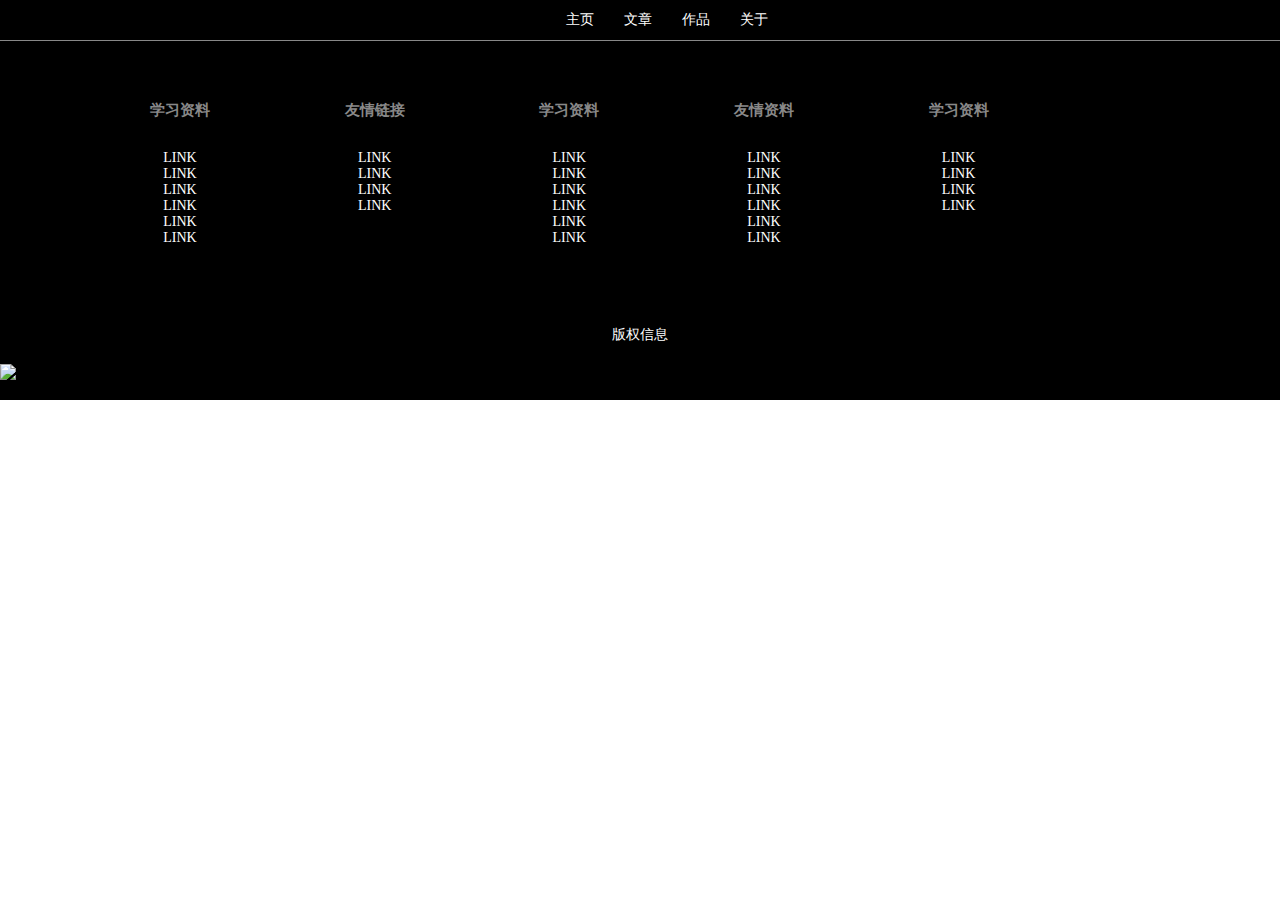
==== footer/footer.html @ 9663802d "修改尾部l内容的宽度固定在中间980px之内" ====
<!DOCTYPE html>
<html>

<head>
	<meta charset="utf-8">
	<link rel="stylesheet" type="text/css" href="css\style.css">
	<title>footer</title>
</head>

<body>
	<footer class="footer">
		<div class="footer-nav">
	    	<ul>
		    	<a href="index.html"><li>主页</li></a>
		    	<a href="blog.html"><li>文章</li></a>
				<a href="gallery.html"><li>作品</li></a>
				<a href="about.html"><li>关于</li></a>
			</ul>
		</div>
        <div class="footer-container">
			<div class="footer-links">
				<ul>
	    			<h3>学习资料</h3>
	    			<a href=""><li>LINK</li></a>
	    			<a href=""><li>LINK</li></a>
	    			<a href=""><li>LINK</li></a>
	    			<a href=""><li>LINK</li></a>
	    			<a href=""><li>LINK</li></a>
	    			<a href=""><li>LINK</li></a>
				</ul>
				<ul>
	    			<h3>友情链接</h3>
	    			<a href=""><li>LINK</li></a>
	    			<a href=""><li>LINK</li></a>
	    			<a href=""><li>LINK</li></a>
	    			<a href=""><li>LINK</li></a>
				</ul>
				<ul>
	    			<h3>学习资料</h3>
	    			<a href=""><li>LINK</li></a>
	    			<a href=""><li>LINK</li></a>
	    			<a href=""><li>LINK</li></a>
	    			<a href=""><li>LINK</li></a>
	    			<a href=""><li>LINK</li></a>
	    			<a href=""><li>LINK</li></a>
				</ul>
				<ul>
	    			<h3>友情资料</h3>
	    			<a href=""><li>LINK</li></a>
	    			<a href=""><li>LINK</li></a>
	    			<a href=""><li>LINK</li></a>
	    			<a href=""><li>LINK</li></a>
	    			<a href=""><li>LINK</li></a>
	    			<a href=""><li>LINK</li></a>
				</ul>
				<ul>
	    			<h3>学习资料</h3>
	    			<a href=""><li>LINK</li></a>
	    			<a href=""><li>LINK</li></a>
	    			<a href=""><li>LINK</li></a>
	    			<a href=""><li>LINK</li></a>
				</ul>
			</div>
		</div>

    	<div class="copyright">
			<a href="">版权信息</a>
			<a href="https://github.com/ppmeng"><img src="img/github.png"></a>
		</div>
    </footer>
</body>
</html>
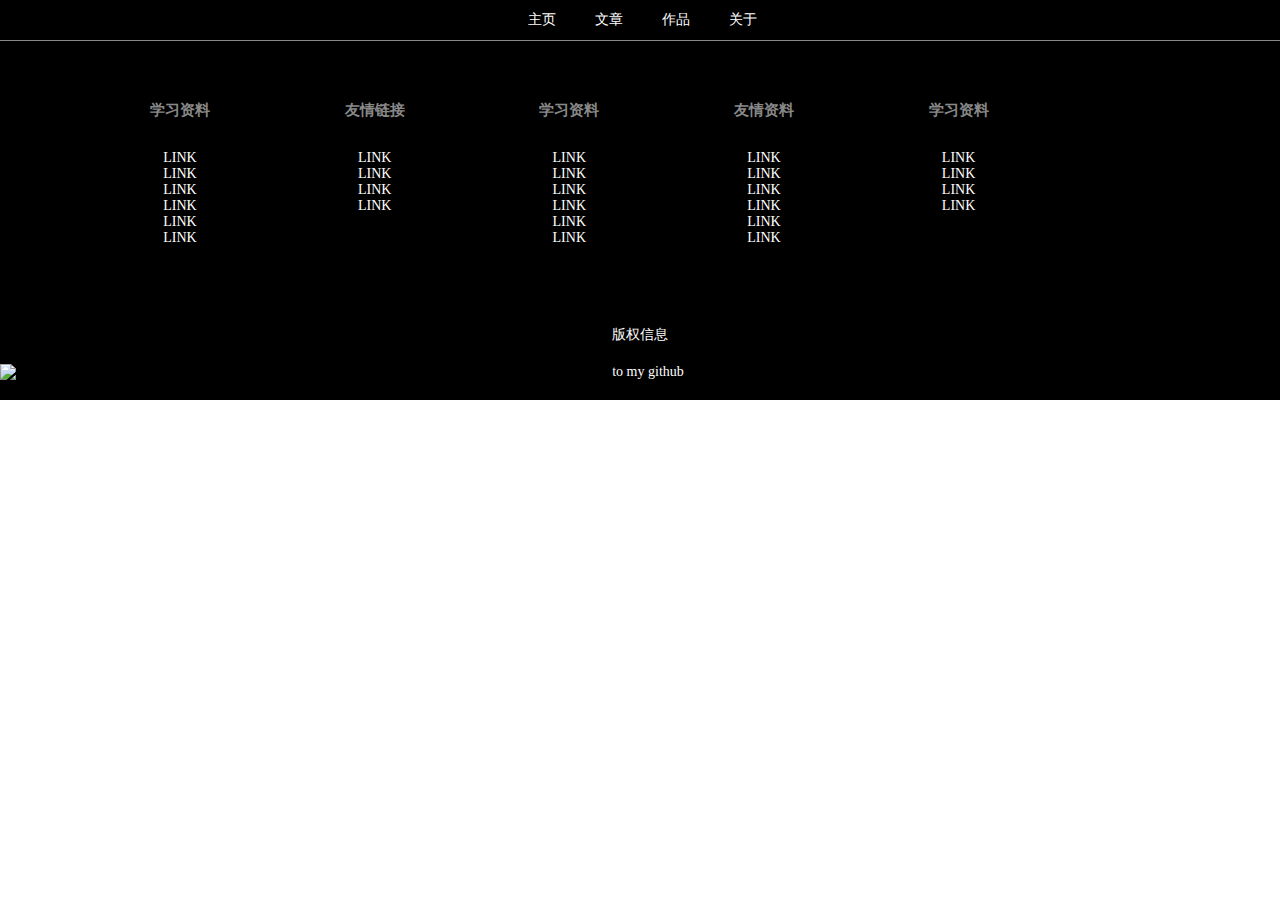
==== commit ff46eb49: "修改尾部导航部分使居中" ====
--- a/footer/footer.html
+++ b/footer/footer.html
@@ -11,10 +11,10 @@
 	<footer class="footer">
 		<div class="footer-nav">
 	    	<ul>
-		    	<a href="index.html"><li>主页</li></a>
-		    	<a href="blog.html"><li>文章</li></a>
-				<a href="gallery.html"><li>作品</li></a>
-				<a href="about.html"><li>关于</li></a>
+		    	<li><a href="index.html">主页</a></li>
+		    	<li><a href="blog.html">文章</a></li>
+				<li><a href="gallery.html">作品</a></li>
+				<li><a href="about.html">关于</a></li>
 			</ul>
 		</div>
         <div class="footer-container">
@@ -65,7 +65,7 @@
 
     	<div class="copyright">
 			<a href="">版权信息</a>
-			<a href="https://github.com/ppmeng"><img src="img/github.png"></a>
+			<a href="https://github.com/ppmeng"><img src="img/github.png" alt="to my github"></a>
 		</div>
     </footer>
 </body>
